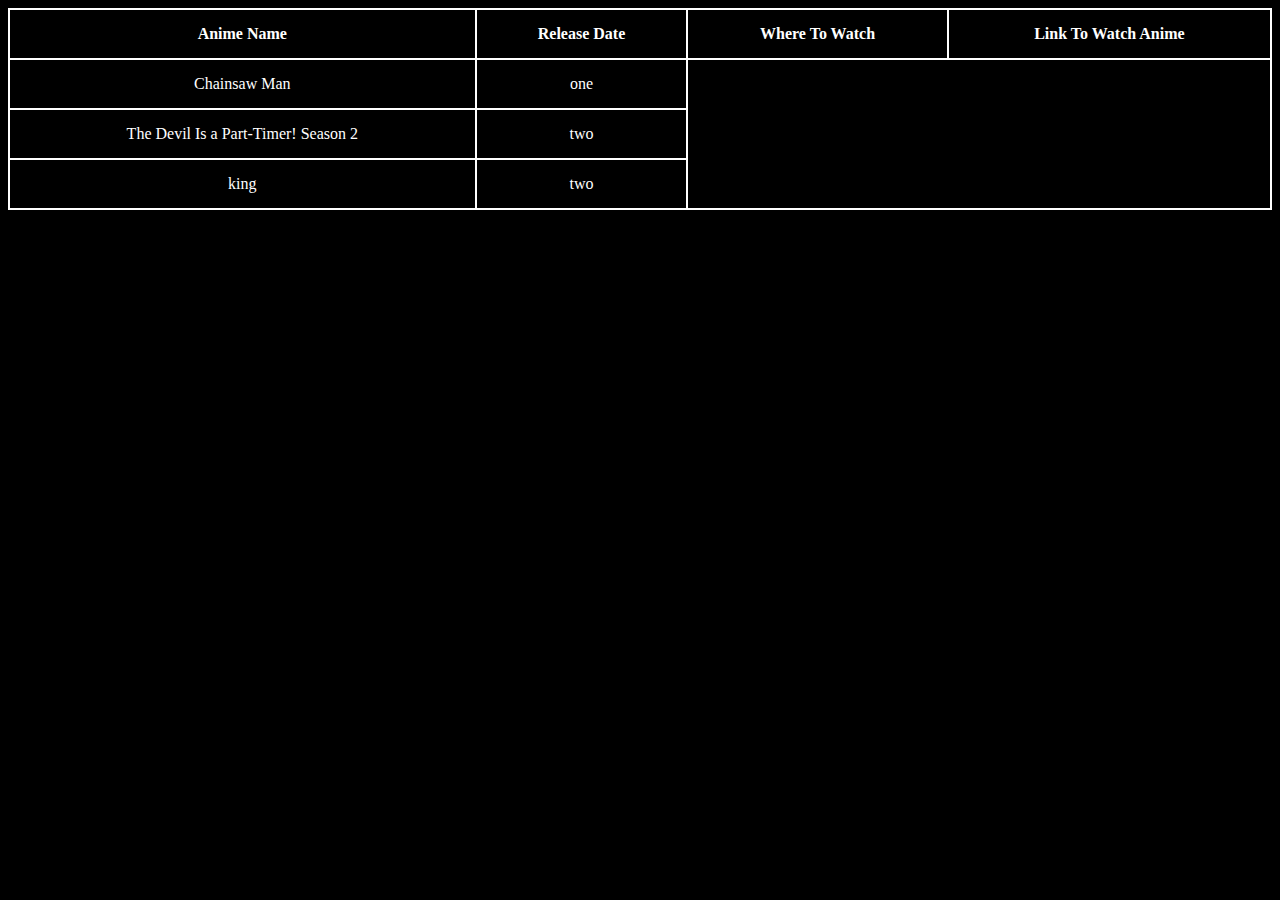
==== index.html @ 57da792d "Rename anime.html to index.html" ====
<!DOCTYPE html>
<html lang="en">
<head>
    <meta charset="UTF-8">
    <meta http-equiv="X-UA-Compatible" content="IE=edge">
    <meta name="viewport" content="width=device-width, initial-scale=1.0">
    <title>Document</title>
    <link rel="stylesheet" href="anime.css">
</head>
<body>
    <table width="100%" height="60%" >
        <tbody>
        <th>Anime Name </th>
        <th>Release Date</th>
        <th>Where To Watch</th>
        <th>Link To Watch Anime</th>
        </tbody>
    <tr><td>Chainsaw Man</td>
        <td>one</td>
    </tr>
    <tr>
        <td>The Devil Is a Part-Timer! Season 2</td>
        <td>two</td>
    </tr>
    <tr>
        <td>king</td>
        <td>two</td>
    </tr>
    </table>
</body>
</html>
---- anime.css ----
body{
    background-color: black;
}
table, th, td {
    padding: 15px;
    border: 2px solid white;
    border-collapse: collapse;
    color: white;
    text-align: center;

  }
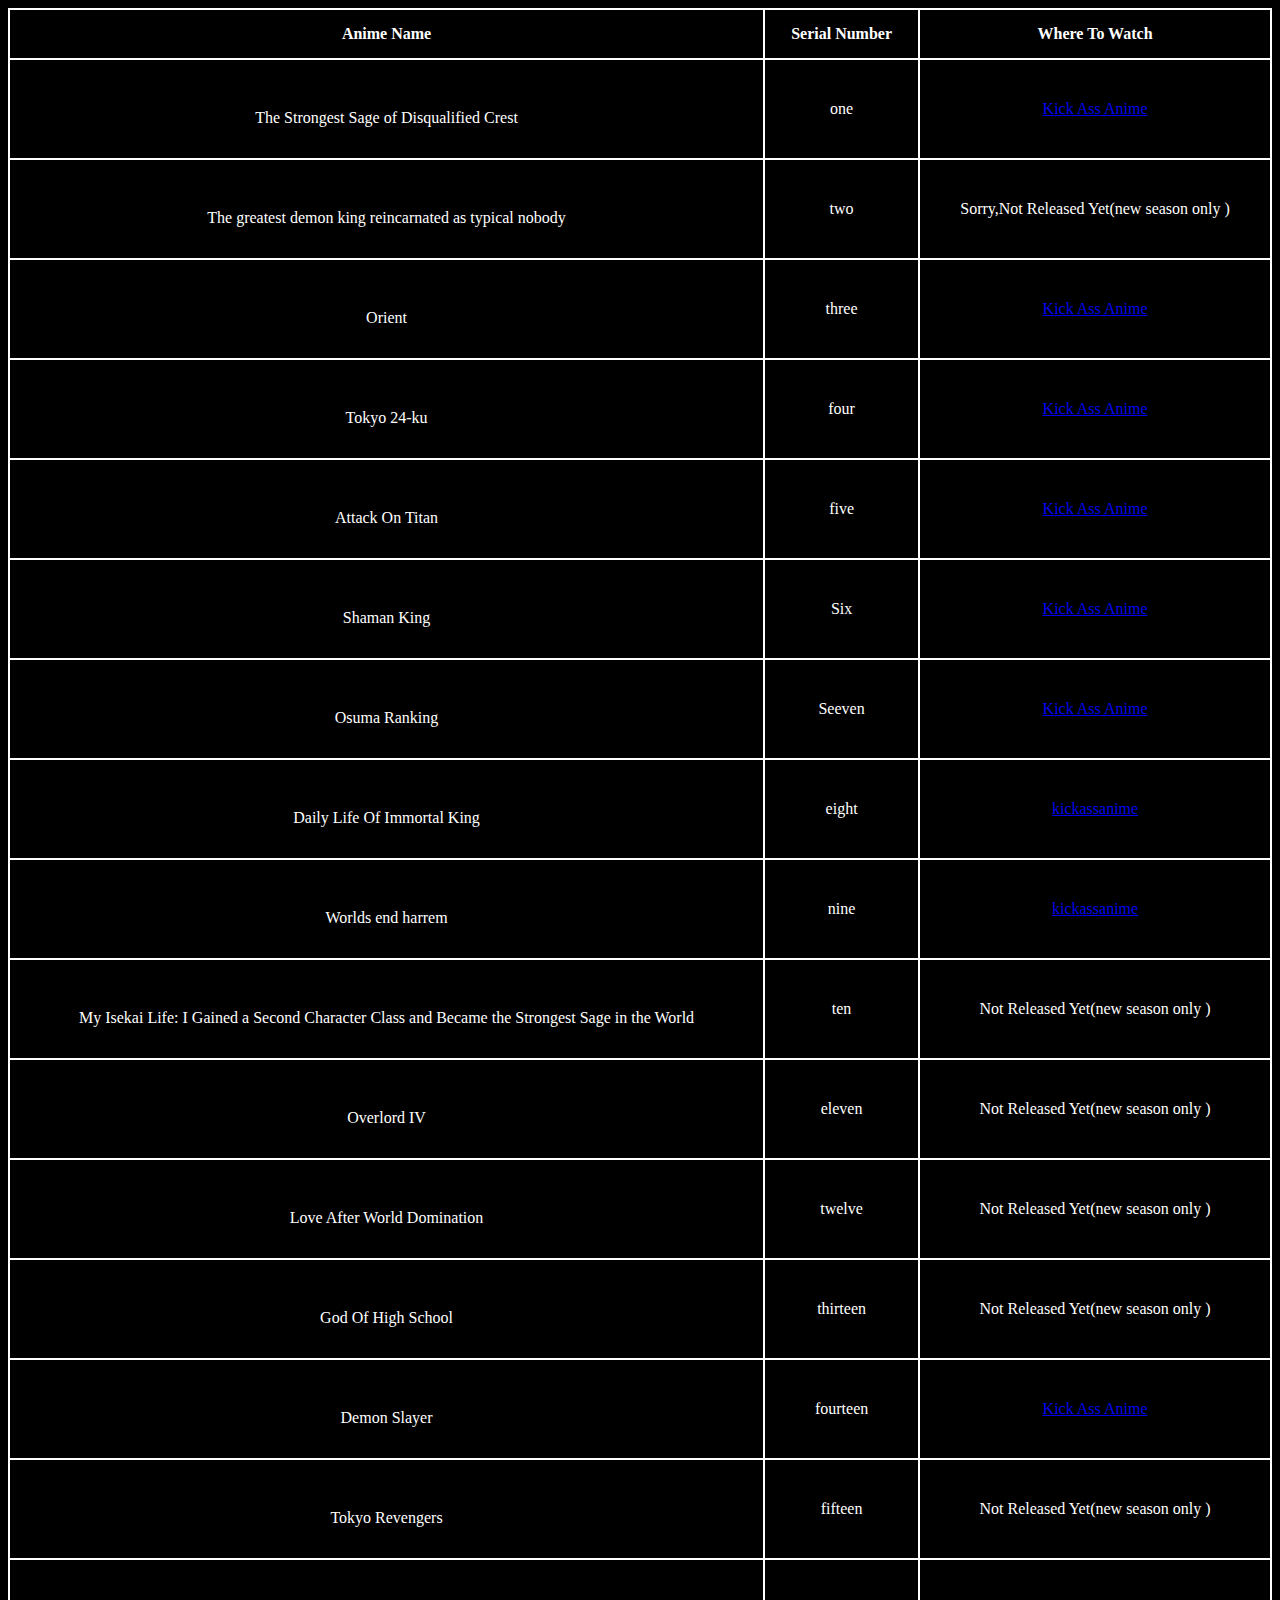
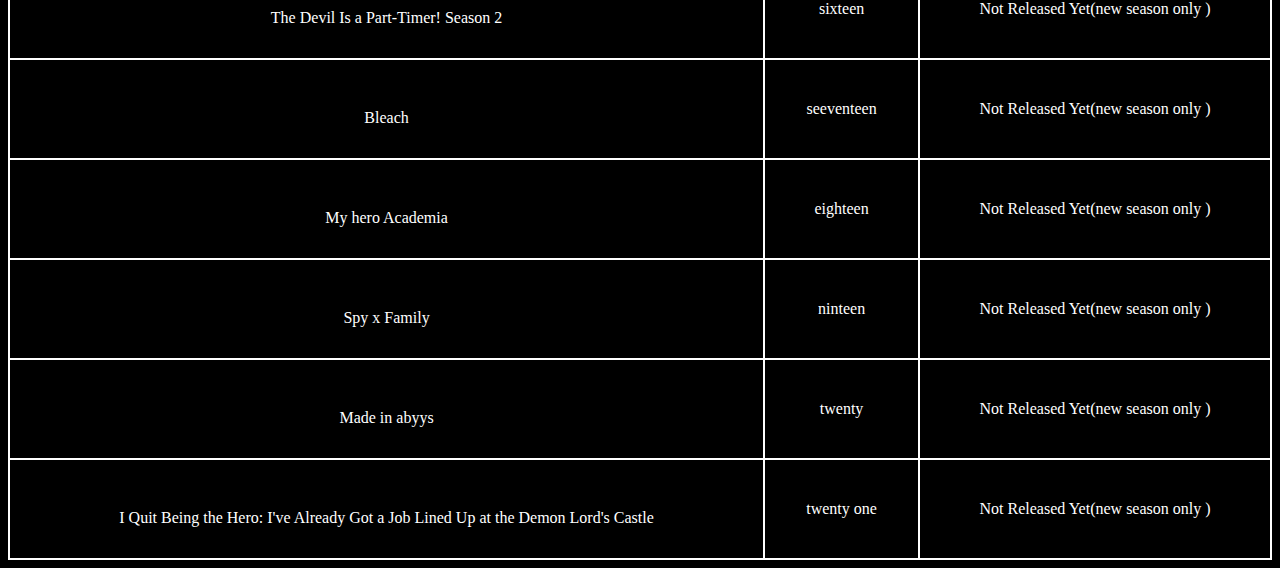
==== commit 0b4eb504: "Update index.html" ====
--- a/index.html
+++ b/index.html
@@ -10,21 +10,136 @@
 <body>
     <table width="100%" height="60%" >
         <tbody>
-        <th>Anime Name </th>
-        <th>Release Date</th>
+        <th class="one">Anime Name </th>
+        <th class="two">Serial Number</th>
         <th>Where To Watch</th>
-        <th>Link To Watch Anime</th>
         </tbody>
-    <tr><td>Chainsaw Man</td>
+    <tr>
+        <td><img src="Stronges sage.jpeg" alt="">
+        <p>The Strongest Sage of Disqualified Crest</p></td>
         <td>one</td>
+        <td><a href="https://www2.kickassanime.ro/anime/the-strongest-sage-of-disqualified-crest-588472" target="_blank">Kick Ass Anime</a></td>
     </tr>
     <tr>
-        <td>The Devil Is a Part-Timer! Season 2</td>
+        <td><img src="Demon lord reborn.jpeg" alt="">
+        <p>The greatest demon king reincarnated as typical nobody</p></td>
         <td>two</td>
+        <td>Sorry,Not Released Yet(new season only )</td>
     </tr>
     <tr>
-        <td>king</td>
-        <td>two</td>
+        <td><img src="orient.jpeg" alt="">
+        <p>Orient</p></td>
+        <td>three</td>
+        <td><a href="https://www2.kickassanime.ro/anime/orient-514982" target="_blank">Kick Ass Anime</a></td>
+    </tr>
+    <tr>
+        <td><img src="Tokyo 24.jpeg" alt="">
+        <p>Tokyo 24-ku</p></td>
+        <td>four</td>
+        <td><a href="https://www2.kickassanime.ro/anime/tokyo-24-ku-566515" target="_blank">Kick Ass Anime</a></td>
+    </tr>
+    <tr>
+        <td><img src="Attack on titan.jpeg" alt="">
+        <p>Attack On Titan</p></td>
+        <td>five</td>
+        <td><a href="https://www2.kickassanime.ro/anime/shingeki-no-kyojin-the-final-season-part-2-264095" target="_blank">Kick Ass Anime</a></td>
+    </tr>
+    <tr>
+        <td><img src="Shaman king.jpeg" alt="">
+        <p>Shaman King</p></td>
+        <td>Six</td>
+        <td><a href="https://www2.kickassanime.ro/anime/shaman-king-2021-169409" target="_blank">Kick Ass Anime</a></td>
+    </tr>
+    <tr>
+        <td><img src="Osuma ranking.jpeg" alt="">
+        <p>Osuma Ranking</p></td>
+        <td>Seeven</td>
+        <td><a href="https://www2.kickassanime.ro/anime/ousama-ranking-484407" target="_blank">Kick Ass Anime</a>
+        </td>
+    </tr>
+    <tr>
+        <td><img src="The daily.jpeg" alt="">
+        <p>Daily Life Of Immortal King</p></td>
+        <td>eight</td>
+        <td><a href="https://www2.kickassanime.ro/anime/the-daily-life-of-the-immortal-king-2-291159" target="_blank">kickassanime</a></td>
+    </tr>
+    <tr>
+        <td><img src="worlds end harrem.jpeg" alt="">
+        <p>Worlds end harrem</p></td>
+        <td>nine</td>
+        <td><a href="https://www2.kickassanime.ro/anime/worlds-end-harem-uncensored-310773" target="_blank">kickassanime</a></td>
+    </tr>
+    <tr>
+        <td><img src="My isekei life.jpeg" alt="">
+        <p>My Isekai Life: I Gained a Second Character Class and Became the Strongest Sage in the World</p></td>
+        <td>ten</td>
+        <td>Not Released Yet(new season only )</td>
+    </tr>
+    <tr>
+        <td><img src="over lord.jpeg" alt="">
+        <p>Overlord IV</p></td>
+        <td>eleven</td>
+        <td>Not Released Yet(new season only )</td>
+    </tr>
+    <tr>
+        <td><img src="Love after end.jpeg" alt="">
+        <p>Love After World Domination</p></td>
+        <td>twelve</td>
+        <td>Not Released Yet(new season only )</td>
+    </tr>
+    <tr>
+        <td><img src="God of.jpeg" alt="">
+        <p>God Of High School</p></td>
+        <td>thirteen</td>
+        <td>Not Released Yet(new season only )</td>
+    </tr>
+    <tr>
+        <td><img src="Demon slalyer.jpeg" alt="">
+        <p>Demon Slayer</p></td>
+        <td>fourteen</td>
+        <td><a href="https://www2.kickassanime.ro/anime/kimetsu-no-yaiba-yuukaku-hen-221567" target="_blank">Kick Ass Anime</a></td>
+    </tr>
+    <tr>
+        <td><img src="Tokyo revengers.jpeg" alt="">
+        <p>Tokyo Revengers</p></td>
+        <td>fifteen</td>
+        <td>Not Released Yet(new season only )</td>
+    </tr>
+    <tr>
+        <td><img src="Devilpart.jpeg" alt="">
+        <p>The Devil Is a Part-Timer! Season 2</p></td>
+        <td>sixteen</td>
+        <td>Not Released Yet(new season only )</td>
+    </tr>
+    <tr>
+        <td><img src="Bleach.jpeg" alt="">
+        <p>Bleach</p></td>
+        <td>seeventeen</td>
+        <td>Not Released Yet(new season only )</td>
+    </tr>
+    <tr>
+        <td><img src="My hero.jpeg" alt="">
+        <p>My hero Academia</p></td>
+        <td>eighteen</td>
+        <td>Not Released Yet(new season only )</td>
+    </tr>
+    <tr>
+        <td><img src="Spy X family.jpeg" alt="">
+        <p>Spy x Family</p></td>
+        <td>ninteen</td>
+        <td>Not Released Yet(new season only )</td>
+    </tr>
+    <tr>
+        <td><img src="made in abyys.jpeg" alt="">
+        <p>Made in abyys</p></td>
+        <td>twenty</td>
+        <td>Not Released Yet(new season only )</td>
+    </tr>
+    <tr>
+        <td><img src="Iquit.jpeg" alt="">
+        <p>I Quit Being the Hero: I've Already Got a Job Lined Up at the Demon Lord's Castle</p></td>
+        <td>twenty one</td>
+        <td>Not Released Yet(new season only )</td>
     </tr>
     </table>
 </body>
